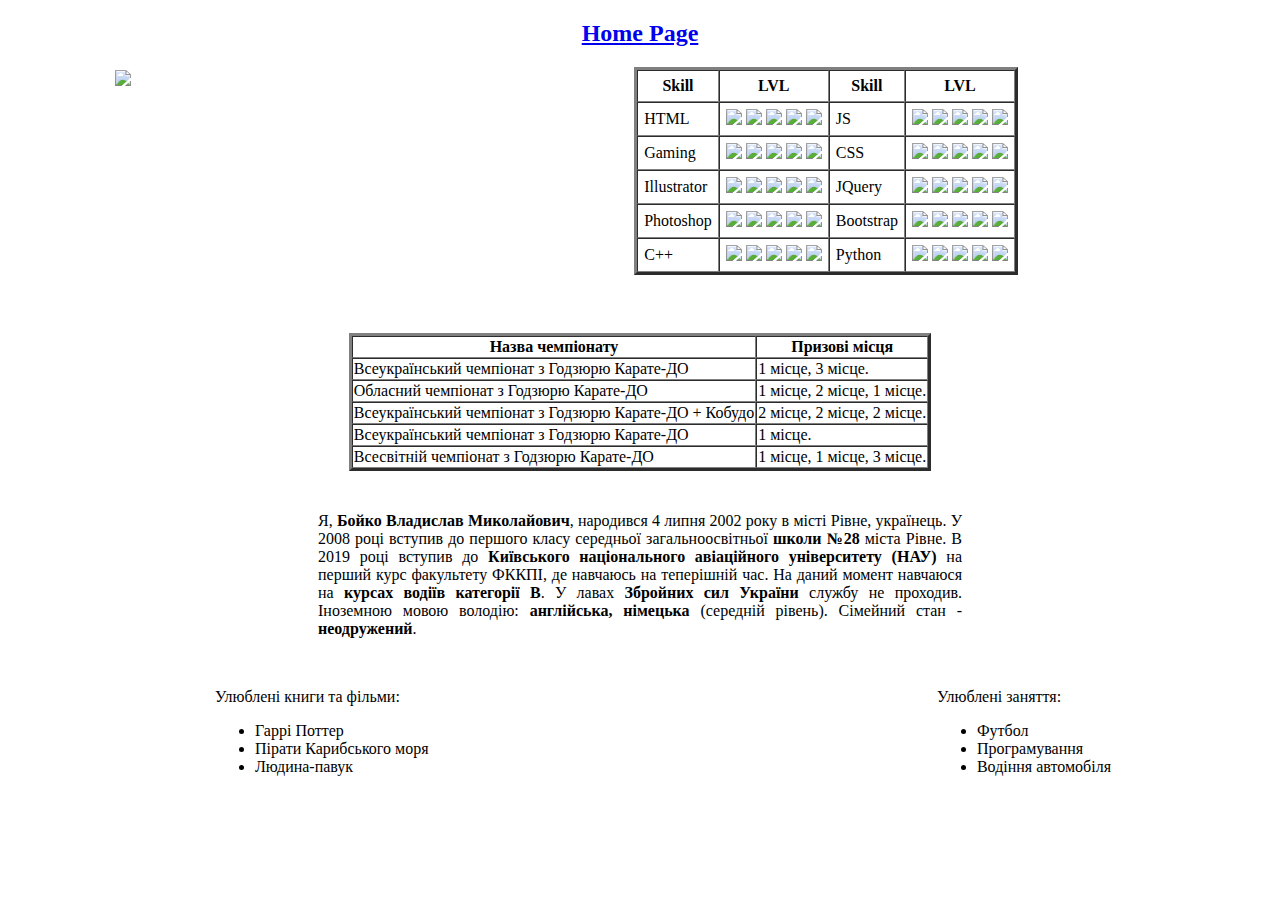
==== index2.html @ 03052674 "Add files via upload" ====
<!DOCTYPE html>
<html lang="en">
<head>
  <meta charset="UTF-8">
  <meta name="viewport" content="width=device-width, initial-scale=1.0">
  <meta http-equiv="X-UA-Compatible" content="ie=edge">
  <title>Personal Information</title>
</head>
<body>
  <center>
    <h2><a href="index.html">Home Page</a></h1>
  </center>
  <table align="left" cellpadding="50">
  <tr>
    <td>
      </td>
    </tr>
  </table>
  <table align="left">
    <tr>
    <td>
    <img src="C:\Users\Asus\Desktop\Дз\Веб.прог\1\2\1.png"height="200">
    </td>
    </tr>
  </table>
  <table align="right" cellpadding="125">
  <tr>
    <td>
      </td>
    </tr>
  </table>
  <table border="3" align="right" cellpadding="6" cellspacing="0">
        <tr>
         <th>Skill</th>
         <th>LVL</th>
         <th>Skill</th>
         <th>LVL</th>
        </tr>
        <tr>
         <td>HTML</td>
         <td>
           <img src="C:\Users\Asus\Desktop\Дз\Веб.прог\1\2\star1.png" height="15"/>
           <img src="C:\Users\Asus\Desktop\Дз\Веб.прог\1\2\star1.png" height="15"/>
           <img src="C:\Users\Asus\Desktop\Дз\Веб.прог\1\2\star1.png" height="15"/>
           <img src="C:\Users\Asus\Desktop\Дз\Веб.прог\1\2\star1.png" height="15"/>
           <img src="C:\Users\Asus\Desktop\Дз\Веб.прог\1\2\star2.png" height="15"/>
         </td>
    <td>JS</td>
    <td>
      <img src="C:\Users\Asus\Desktop\Дз\Веб.прог\1\2\star1.png" height="15"/>
      <img src="C:\Users\Asus\Desktop\Дз\Веб.прог\1\2\star1.png" height="15"/>
      <img src="C:\Users\Asus\Desktop\Дз\Веб.прог\1\2\star2.png" height="15"/>
      <img src="C:\Users\Asus\Desktop\Дз\Веб.прог\1\2\star2.png" height="15"/>
      <img src="C:\Users\Asus\Desktop\Дз\Веб.прог\1\2\star2.png" height="15"/>
    </td>
       </tr>
       <tr>
         <td>Gaming</td>
         <td>
           <img src="C:\Users\Asus\Desktop\Дз\Веб.прог\1\2\star1.png" height="15"/>
           <img src="C:\Users\Asus\Desktop\Дз\Веб.прог\1\2\star1.png" height="15"/>
           <img src="C:\Users\Asus\Desktop\Дз\Веб.прог\1\2\star1.png" height="15"/>
           <img src="C:\Users\Asus\Desktop\Дз\Веб.прог\1\2\star2.png" height="15"/>
           <img src="C:\Users\Asus\Desktop\Дз\Веб.прог\1\2\star2.png" height="15"/>
         </td>
        <td>CSS</td>
        <td>
          <img src="C:\Users\Asus\Desktop\Дз\Веб.прог\1\2\star1.png" height="15"/>
          <img src="C:\Users\Asus\Desktop\Дз\Веб.прог\1\2\star1.png" height="15"/>
          <img src="C:\Users\Asus\Desktop\Дз\Веб.прог\1\2\star1.png" height="15"/>
          <img src="C:\Users\Asus\Desktop\Дз\Веб.прог\1\2\star1.png" height="15"/>
          <img src="C:\Users\Asus\Desktop\Дз\Веб.прог\1\2\star2.png" height="15"/>
        </td>
      </tr>
      <tr>
        <td>Illustrator</td>
        <td>
          <img src="C:\Users\Asus\Desktop\Дз\Веб.прог\1\2\star1.png" height="15"/>
          <img src="C:\Users\Asus\Desktop\Дз\Веб.прог\1\2\star1.png" height="15"/>
          <img src="C:\Users\Asus\Desktop\Дз\Веб.прог\1\2\star2.png" height="15"/>
          <img src="C:\Users\Asus\Desktop\Дз\Веб.прог\1\2\star2.png" height="15"/>
          <img src="C:\Users\Asus\Desktop\Дз\Веб.прог\1\2\star2.png" height="15"/>
        </td>
      <td>JQuery</td>
      <td>
        <img src="C:\Users\Asus\Desktop\Дз\Веб.прог\1\2\star1.png" height="15"/>
        <img src="C:\Users\Asus\Desktop\Дз\Веб.прог\1\2\star1.png" height="15"/>
        <img src="C:\Users\Asus\Desktop\Дз\Веб.прог\1\2\star1.png" height="15"/>
        <img src="C:\Users\Asus\Desktop\Дз\Веб.прог\1\2\star2.png" height="15"/>
        <img src="C:\Users\Asus\Desktop\Дз\Веб.прог\1\2\star2.png" height="15"/>
      </td>
      </tr>
      <tr>
        <td>Photoshop</td>
        <td>
          <img src="C:\Users\Asus\Desktop\Дз\Веб.прог\1\2\star1.png" height="15"/>
          <img src="C:\Users\Asus\Desktop\Дз\Веб.прог\1\2\star1.png" height="15"/>
          <img src="C:\Users\Asus\Desktop\Дз\Веб.прог\1\2\star1.png" height="15"/>
          <img src="C:\Users\Asus\Desktop\Дз\Веб.прог\1\2\star2.png" height="15"/>
          <img src="C:\Users\Asus\Desktop\Дз\Веб.прог\1\2\star2.png" height="15"/>
        </td>
      <td>Bootstrap</td>
      <td>
        <img src="C:\Users\Asus\Desktop\Дз\Веб.прог\1\2\star1.png" height="15"/>
        <img src="C:\Users\Asus\Desktop\Дз\Веб.прог\1\2\star1.png" height="15"/>
        <img src="C:\Users\Asus\Desktop\Дз\Веб.прог\1\2\star1.png" height="15"/>
        <img src="C:\Users\Asus\Desktop\Дз\Веб.прог\1\2\star1.png" height="15"/>
        <img src="C:\Users\Asus\Desktop\Дз\Веб.прог\1\2\star2.png" height="15"/>
      </td>
      <tr>
      <td>C++</td>
      <td>
        <img src="C:\Users\Asus\Desktop\Дз\Веб.прог\1\2\star1.png" height="15"/>
        <img src="C:\Users\Asus\Desktop\Дз\Веб.прог\1\2\star1.png" height="15"/>
        <img src="C:\Users\Asus\Desktop\Дз\Веб.прог\1\2\star1.png" height="15"/>
        <img src="C:\Users\Asus\Desktop\Дз\Веб.прог\1\2\star2.png" height="15"/>
        <img src="C:\Users\Asus\Desktop\Дз\Веб.прог\1\2\star2.png" height="15"/>
      </td>
    <td>Python</td>
    <td>
      <img src="C:\Users\Asus\Desktop\Дз\Веб.прог\1\2\star1.png" height="15"/>
      <img src="C:\Users\Asus\Desktop\Дз\Веб.прог\1\2\star1.png" height="15"/>
      <img src="C:\Users\Asus\Desktop\Дз\Веб.прог\1\2\star1.png" height="15"/>
      <img src="C:\Users\Asus\Desktop\Дз\Веб.прог\1\2\star1.png" height="15"/>
      <img src="C:\Users\Asus\Desktop\Дз\Веб.прог\1\2\star2.png" height="15"/>
    </td>
      </tr>
    </table>
  <table align="center" cellpadding="125">
  <tr>
    <td>
      </td>
    </tr>
  </table>
    <table align="center"cellpadding="10">
    <tr>
      <td>
      <table align="center" border="3"cellspacing="0">
        <tr>
         <th>Назва чемпіонату</th>
         <th>Призові місця</th>
        </tr>
        <tr>
         <td>Всеукраїнський чемпіонат з Годзюрю Карате-ДО</td>
         <td>1 місце, 3 місце.</td>
       </tr>
       <tr>
        <td>Обласний чемпіонат з Годзюрю Карате-ДО</td>
        <td>1 місце, 2 місце, 1 місце.</td>
      </tr>
      <tr>
       <td>Всеукраїнський чемпіонат з Годзюрю Карате-ДО + Кобудо</td>
       <td>2 місце, 2 місце, 2 місце.</td>
     </tr>
     <tr>
      <td>Всеукраїнський чемпіонат з Годзюрю Карате-ДО</td>
      <td>1 місце.</td>
    </tr>
    <tr>
     <td>Всесвітній чемпіонат з Годзюрю Карате-ДО</td>
     <td>1 місце, 1 місце, 3 місце.</td>
    </tr>
      </table>
        </td>
      </tr>
      <tr>
        <td>
          <table width="650">
            <tr>
              <td>
            <center>
              <p align="justify">Я, <strong>Бойко Владислав Миколайович</strong>, народився 4 липня 2002 року в місті Рівне, українець.
            У 2008 році вступив до першого класу середньої загальноосвітньої <strong>школи №28</strong> міста Рівне.
              В 2019 році вступив до <strong>Київського національного авіаційного університету (НАУ)</strong> на перший курс факультету ФККПІ, де навчаюсь на теперішній час.
              На даний момент навчаюся на <strong>курсах водіїв категорії B</strong>.
            У лавах <strong>Збройних сил України</strong> службу не проходив.
              Іноземною мовою володію: <strong>англійська, німецька</strong> (середній рівень).
            Сімейний стан - <strong>неодружений</strong>.</p>
              </center>
              </td>
              </tr>
              </table>
          </td>
        </tr>
    </table>
    <table align="left" cellpadding="100">
      <tr>
        <td>
          </td>
        </tr>
    </table>
    <table align="left">
    <tr>
      <td>
        <p>Улюблені книги та фільми:</p>
        <ul>
        <li>Гаррі Поттер</li>
        <li>Пірати Карибського моря</li>
        <li>Людина-павук</li>
        </ul>
        </td>
      </tr>
    </table>
    <table align="right" cellpadding="75">
    <tr>
      <td>
        </td>
      </tr>
    </table>
    <table align="right">
    <tr>
      <td>
        <p >Улюблені заняття:</p>
        <ul>
        <li>Футбол</li>
        <li>Програмування</li>
        <li>Водіння автомобіля</li>
        </ul>
        </td>
        <td>
          </td>
      </tr>
    </table>
</body>
</html>
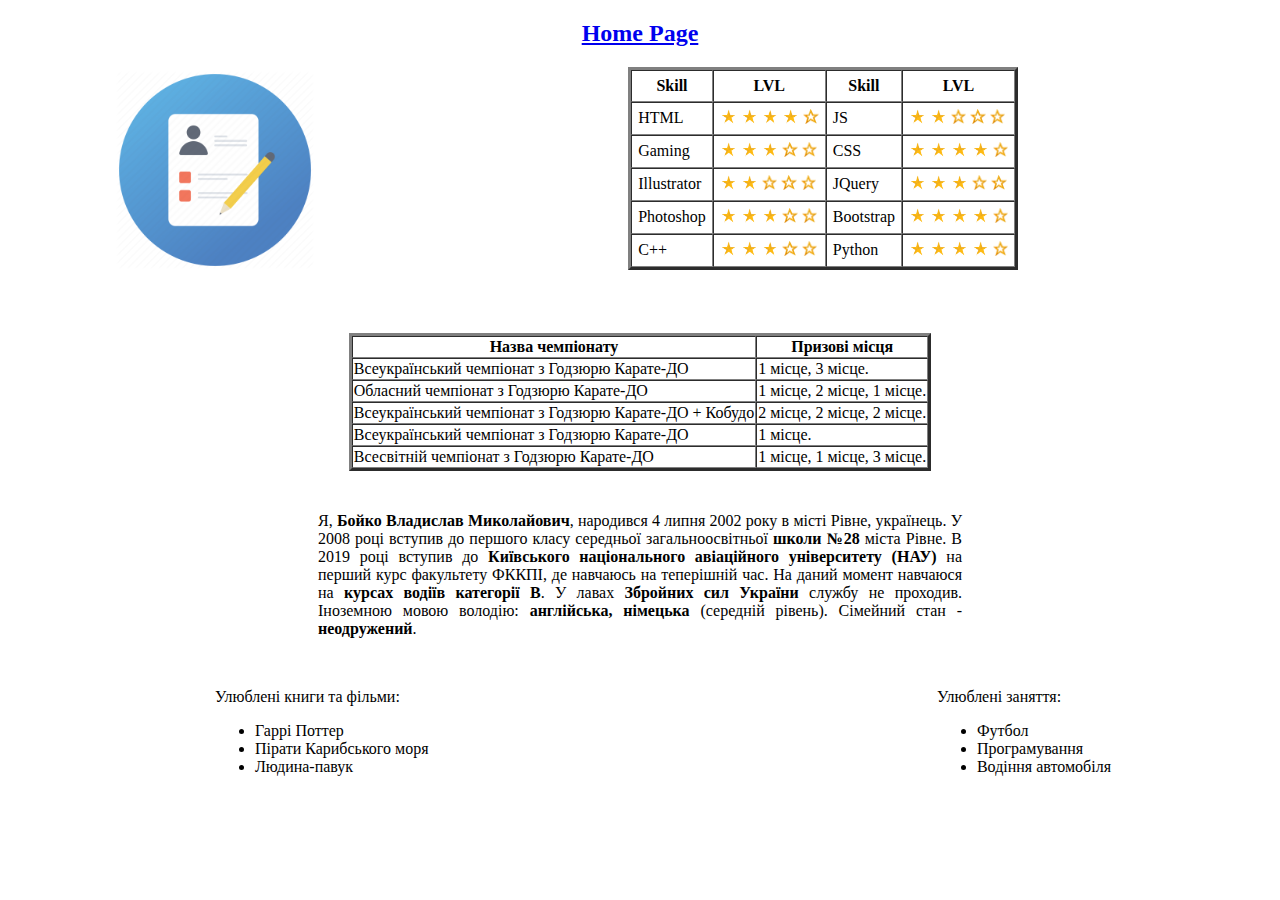
==== commit 775cb782: "Update index2.html" ====
--- a/index2.html
+++ b/index2.html
@@ -19,7 +19,7 @@
   <table align="left">
     <tr>
     <td>
-    <img src="C:\Users\Asus\Desktop\Дз\Веб.прог\1\2\1.png"height="200">
+    <img src="1.png"height="200">
     </td>
     </tr>
   </table>
@@ -39,90 +39,90 @@
         <tr>
          <td>HTML</td>
          <td>
-           <img src="C:\Users\Asus\Desktop\Дз\Веб.прог\1\2\star1.png" height="15"/>
-           <img src="C:\Users\Asus\Desktop\Дз\Веб.прог\1\2\star1.png" height="15"/>
-           <img src="C:\Users\Asus\Desktop\Дз\Веб.прог\1\2\star1.png" height="15"/>
-           <img src="C:\Users\Asus\Desktop\Дз\Веб.прог\1\2\star1.png" height="15"/>
-           <img src="C:\Users\Asus\Desktop\Дз\Веб.прог\1\2\star2.png" height="15"/>
+           <img src="star1.png" height="15"/>
+           <img src="star1.png" height="15"/>
+           <img src="star1.png" height="15"/>
+           <img src="star1.png" height="15"/>
+           <img src="star2.png" height="15"/>
          </td>
     <td>JS</td>
     <td>
-      <img src="C:\Users\Asus\Desktop\Дз\Веб.прог\1\2\star1.png" height="15"/>
-      <img src="C:\Users\Asus\Desktop\Дз\Веб.прог\1\2\star1.png" height="15"/>
-      <img src="C:\Users\Asus\Desktop\Дз\Веб.прог\1\2\star2.png" height="15"/>
-      <img src="C:\Users\Asus\Desktop\Дз\Веб.прог\1\2\star2.png" height="15"/>
-      <img src="C:\Users\Asus\Desktop\Дз\Веб.прог\1\2\star2.png" height="15"/>
+      <img src="star1.png" height="15"/>
+      <img src="star1.png" height="15"/>
+      <img src="star2.png" height="15"/>
+      <img src="star2.png" height="15"/>
+      <img src="star2.png" height="15"/>
     </td>
        </tr>
        <tr>
          <td>Gaming</td>
          <td>
-           <img src="C:\Users\Asus\Desktop\Дз\Веб.прог\1\2\star1.png" height="15"/>
-           <img src="C:\Users\Asus\Desktop\Дз\Веб.прог\1\2\star1.png" height="15"/>
-           <img src="C:\Users\Asus\Desktop\Дз\Веб.прог\1\2\star1.png" height="15"/>
-           <img src="C:\Users\Asus\Desktop\Дз\Веб.прог\1\2\star2.png" height="15"/>
-           <img src="C:\Users\Asus\Desktop\Дз\Веб.прог\1\2\star2.png" height="15"/>
+           <img src="star1.png" height="15"/>
+           <img src="star1.png" height="15"/>
+           <img src="star1.png" height="15"/>
+           <img src="star2.png" height="15"/>
+           <img src="star2.png" height="15"/>
          </td>
         <td>CSS</td>
         <td>
-          <img src="C:\Users\Asus\Desktop\Дз\Веб.прог\1\2\star1.png" height="15"/>
-          <img src="C:\Users\Asus\Desktop\Дз\Веб.прог\1\2\star1.png" height="15"/>
-          <img src="C:\Users\Asus\Desktop\Дз\Веб.прог\1\2\star1.png" height="15"/>
-          <img src="C:\Users\Asus\Desktop\Дз\Веб.прог\1\2\star1.png" height="15"/>
-          <img src="C:\Users\Asus\Desktop\Дз\Веб.прог\1\2\star2.png" height="15"/>
+          <img src="star1.png" height="15"/>
+          <img src="star1.png" height="15"/>
+          <img src="star1.png" height="15"/>
+          <img src="star1.png" height="15"/>
+          <img src="star2.png" height="15"/>
         </td>
       </tr>
       <tr>
         <td>Illustrator</td>
         <td>
-          <img src="C:\Users\Asus\Desktop\Дз\Веб.прог\1\2\star1.png" height="15"/>
-          <img src="C:\Users\Asus\Desktop\Дз\Веб.прог\1\2\star1.png" height="15"/>
-          <img src="C:\Users\Asus\Desktop\Дз\Веб.прог\1\2\star2.png" height="15"/>
-          <img src="C:\Users\Asus\Desktop\Дз\Веб.прог\1\2\star2.png" height="15"/>
-          <img src="C:\Users\Asus\Desktop\Дз\Веб.прог\1\2\star2.png" height="15"/>
+          <img src="star1.png" height="15"/>
+          <img src="star1.png" height="15"/>
+          <img src="star2.png" height="15"/>
+          <img src="star2.png" height="15"/>
+          <img src="star2.png" height="15"/>
         </td>
       <td>JQuery</td>
       <td>
-        <img src="C:\Users\Asus\Desktop\Дз\Веб.прог\1\2\star1.png" height="15"/>
-        <img src="C:\Users\Asus\Desktop\Дз\Веб.прог\1\2\star1.png" height="15"/>
-        <img src="C:\Users\Asus\Desktop\Дз\Веб.прог\1\2\star1.png" height="15"/>
-        <img src="C:\Users\Asus\Desktop\Дз\Веб.прог\1\2\star2.png" height="15"/>
-        <img src="C:\Users\Asus\Desktop\Дз\Веб.прог\1\2\star2.png" height="15"/>
+        <img src="star1.png" height="15"/>
+        <img src="star1.png" height="15"/>
+        <img src="star1.png" height="15"/>
+        <img src="star2.png" height="15"/>
+        <img src="star2.png" height="15"/>
       </td>
       </tr>
       <tr>
         <td>Photoshop</td>
         <td>
-          <img src="C:\Users\Asus\Desktop\Дз\Веб.прог\1\2\star1.png" height="15"/>
-          <img src="C:\Users\Asus\Desktop\Дз\Веб.прог\1\2\star1.png" height="15"/>
-          <img src="C:\Users\Asus\Desktop\Дз\Веб.прог\1\2\star1.png" height="15"/>
-          <img src="C:\Users\Asus\Desktop\Дз\Веб.прог\1\2\star2.png" height="15"/>
-          <img src="C:\Users\Asus\Desktop\Дз\Веб.прог\1\2\star2.png" height="15"/>
+          <img src="star1.png" height="15"/>
+          <img src="star1.png" height="15"/>
+          <img src="star1.png" height="15"/>
+          <img src="star2.png" height="15"/>
+          <img src="star2.png" height="15"/>
         </td>
       <td>Bootstrap</td>
       <td>
-        <img src="C:\Users\Asus\Desktop\Дз\Веб.прог\1\2\star1.png" height="15"/>
-        <img src="C:\Users\Asus\Desktop\Дз\Веб.прог\1\2\star1.png" height="15"/>
-        <img src="C:\Users\Asus\Desktop\Дз\Веб.прог\1\2\star1.png" height="15"/>
-        <img src="C:\Users\Asus\Desktop\Дз\Веб.прог\1\2\star1.png" height="15"/>
-        <img src="C:\Users\Asus\Desktop\Дз\Веб.прог\1\2\star2.png" height="15"/>
+        <img src="star1.png" height="15"/>
+        <img src="star1.png" height="15"/>
+        <img src="star1.png" height="15"/>
+        <img src="star1.png" height="15"/>
+        <img src="star2.png" height="15"/>
       </td>
       <tr>
       <td>C++</td>
       <td>
-        <img src="C:\Users\Asus\Desktop\Дз\Веб.прог\1\2\star1.png" height="15"/>
-        <img src="C:\Users\Asus\Desktop\Дз\Веб.прог\1\2\star1.png" height="15"/>
-        <img src="C:\Users\Asus\Desktop\Дз\Веб.прог\1\2\star1.png" height="15"/>
-        <img src="C:\Users\Asus\Desktop\Дз\Веб.прог\1\2\star2.png" height="15"/>
-        <img src="C:\Users\Asus\Desktop\Дз\Веб.прог\1\2\star2.png" height="15"/>
+        <img src="star1.png" height="15"/>
+        <img src="star1.png" height="15"/>
+        <img src="star1.png" height="15"/>
+        <img src="star2.png" height="15"/>
+        <img src="star2.png" height="15"/>
       </td>
     <td>Python</td>
     <td>
-      <img src="C:\Users\Asus\Desktop\Дз\Веб.прог\1\2\star1.png" height="15"/>
-      <img src="C:\Users\Asus\Desktop\Дз\Веб.прог\1\2\star1.png" height="15"/>
-      <img src="C:\Users\Asus\Desktop\Дз\Веб.прог\1\2\star1.png" height="15"/>
-      <img src="C:\Users\Asus\Desktop\Дз\Веб.прог\1\2\star1.png" height="15"/>
-      <img src="C:\Users\Asus\Desktop\Дз\Веб.прог\1\2\star2.png" height="15"/>
+      <img src="star1.png" height="15"/>
+      <img src="star1.png" height="15"/>
+      <img src="star1.png" height="15"/>
+      <img src="star1.png" height="15"/>
+      <img src="star2.png" height="15"/>
     </td>
       </tr>
     </table>
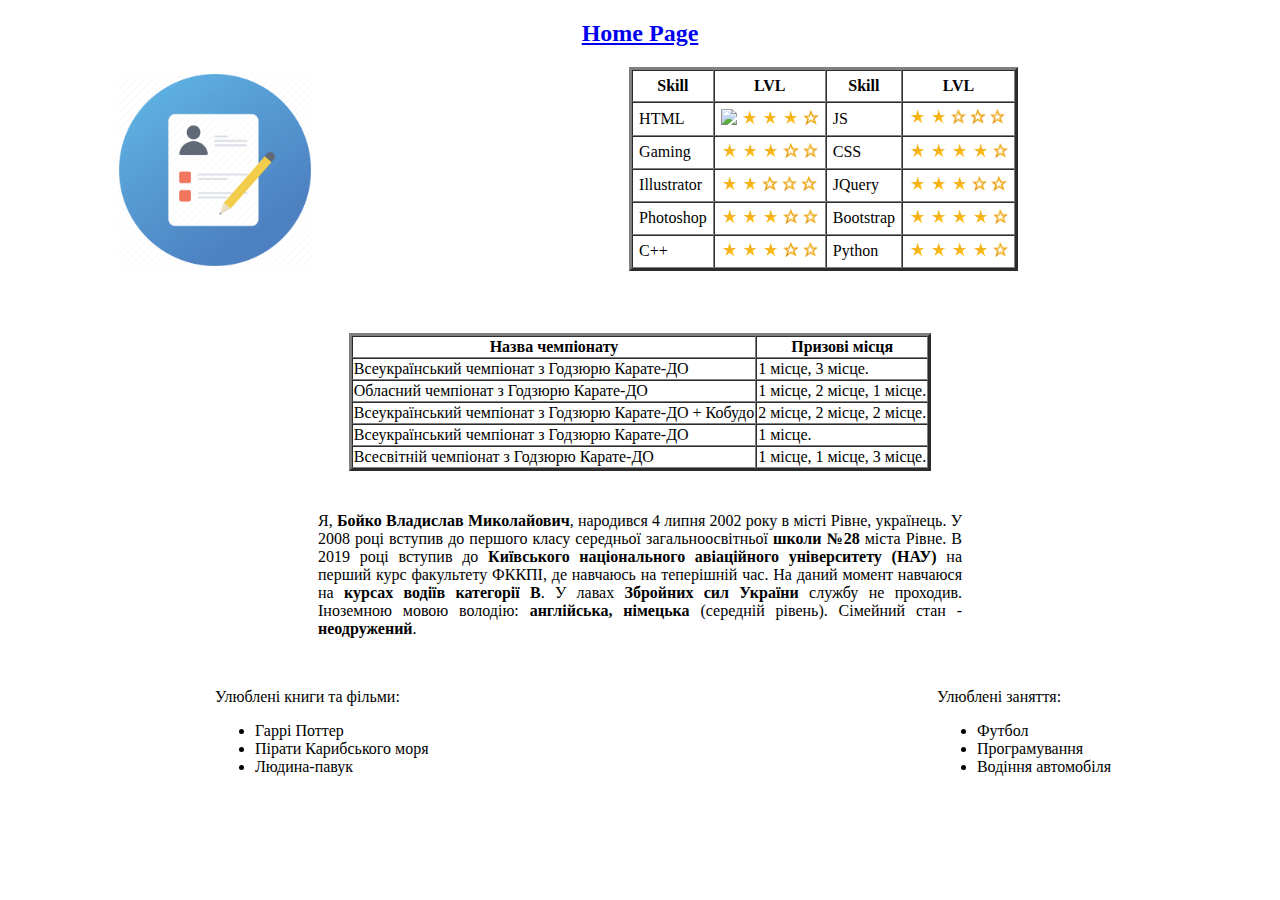
==== commit b49907b5: "Update index2.html" ====
--- a/index2.html
+++ b/index2.html
@@ -39,7 +39,7 @@
         <tr>
          <td>HTML</td>
          <td>
-           <img src="star1.png" height="15"/>
+           <img src="https://github.com/Mcdeirtak/HTML---Personal-Site-Boiko-/blob/main/star1.png?raw=true" height="15"/>
            <img src="star1.png" height="15"/>
            <img src="star1.png" height="15"/>
            <img src="star1.png" height="15"/>
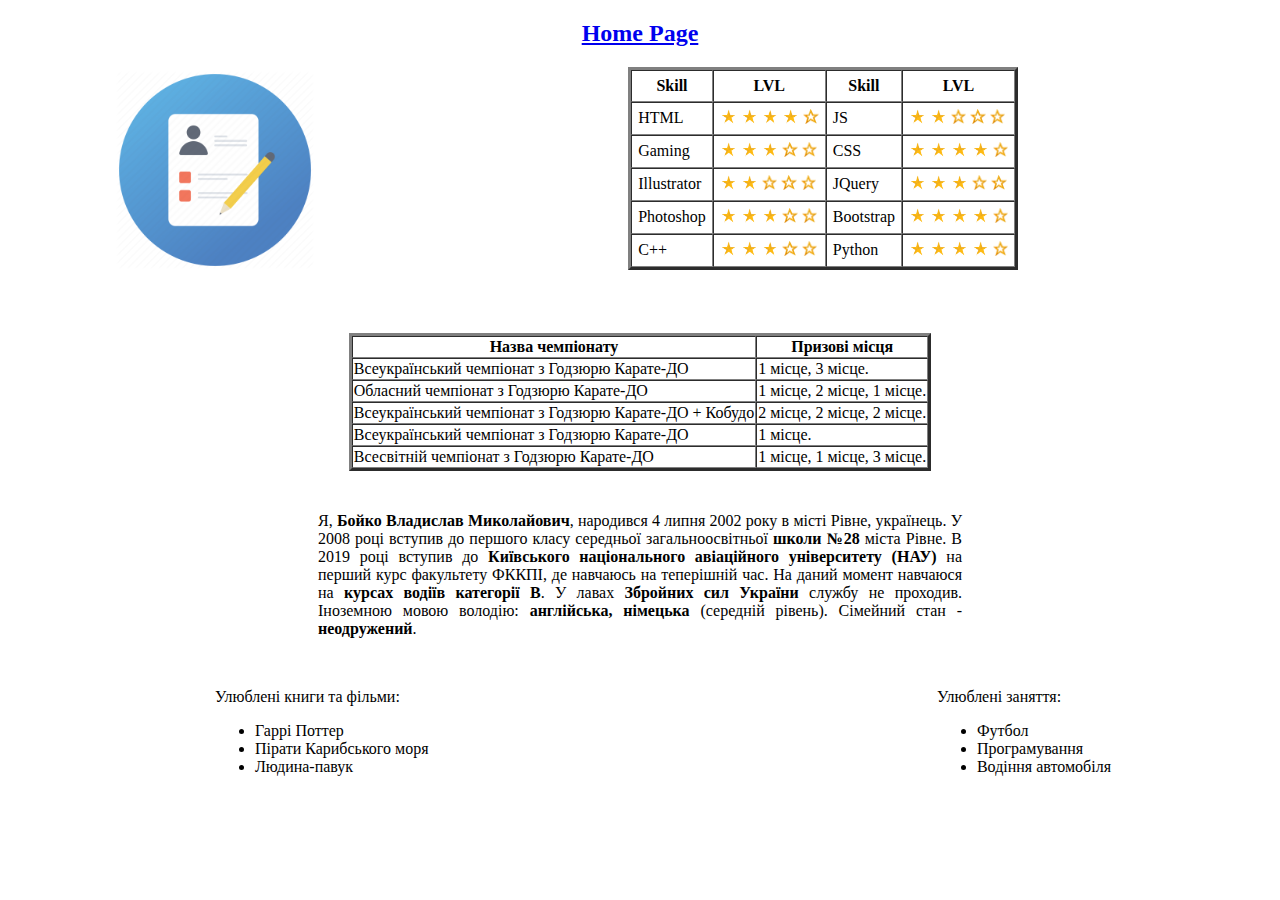
==== commit 5c04ea51: "Update index2.html" ====
--- a/index2.html
+++ b/index2.html
@@ -39,7 +39,7 @@
         <tr>
          <td>HTML</td>
          <td>
-           <img src="https://github.com/Mcdeirtak/HTML---Personal-Site-Boiko-/blob/main/star1.png?raw=true" height="15"/>
+           <img src="star1.png" height="15"/>
            <img src="star1.png" height="15"/>
            <img src="star1.png" height="15"/>
            <img src="star1.png" height="15"/>
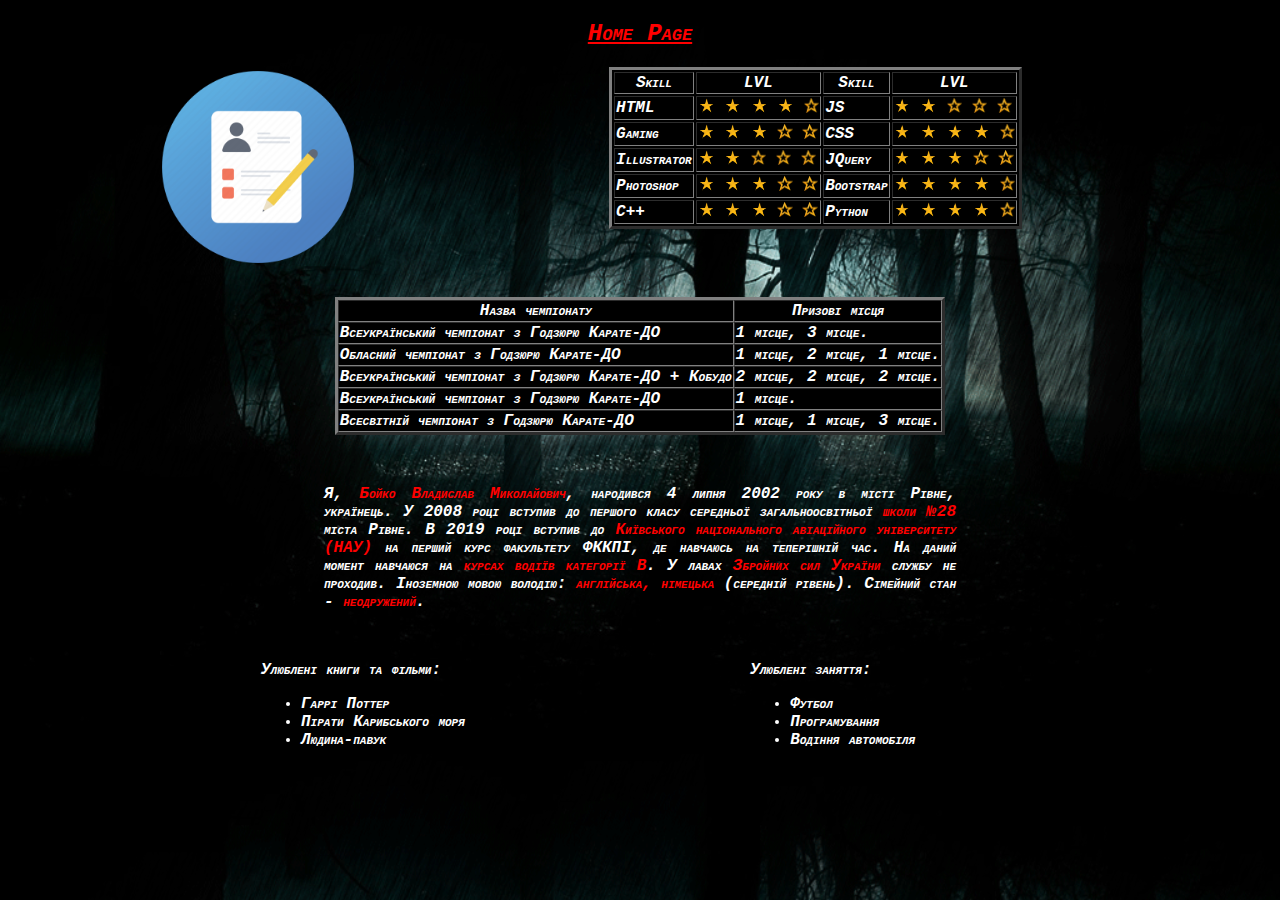
==== commit 8d3c0b99: "Add files via upload" ====
--- a/index2.html
+++ b/index2.html
@@ -5,31 +5,14 @@
   <meta name="viewport" content="width=device-width, initial-scale=1.0">
   <meta http-equiv="X-UA-Compatible" content="ie=edge">
   <title>Personal Information</title>
+  <link rel="stylesheet" href="style.css" />
 </head>
 <body>
   <center>
-    <h2><a href="index.html">Home Page</a></h1>
+    <h2><a href="index.html">Home Page</a></h2>
   </center>
-  <table align="left" cellpadding="50">
-  <tr>
-    <td>
-      </td>
-    </tr>
-  </table>
-  <table align="left">
-    <tr>
-    <td>
-    <img src="1.png"height="200">
-    </td>
-    </tr>
-  </table>
-  <table align="right" cellpadding="125">
-  <tr>
-    <td>
-      </td>
-    </tr>
-  </table>
-  <table border="3" align="right" cellpadding="6" cellspacing="0">
+    <img src="1.png"height="200" style="margin-left:150px" align="left">
+  <table border="3" align="right" style="margin-right:250px;background-color:black">
         <tr>
          <th>Skill</th>
          <th>LVL</th>
@@ -126,16 +109,7 @@
     </td>
       </tr>
     </table>
-  <table align="center" cellpadding="125">
-  <tr>
-    <td>
-      </td>
-    </tr>
-  </table>
-    <table align="center"cellpadding="10">
-    <tr>
-      <td>
-      <table align="center" border="3"cellspacing="0">
+      <table align="center" border="3"cellspacing="0" style="margin-top:250px; background-color:black">
         <tr>
          <th>Назва чемпіонату</th>
          <th>Призові місця</th>
@@ -161,15 +135,8 @@
      <td>1 місце, 1 місце, 3 місце.</td>
     </tr>
       </table>
-        </td>
-      </tr>
-      <tr>
-        <td>
-          <table width="650">
-            <tr>
-              <td>
             <center>
-              <p align="justify">Я, <strong>Бойко Владислав Миколайович</strong>, народився 4 липня 2002 року в місті Рівне, українець.
+              <p align="justify" style="margin-top:50px;margin-bottom:31px;width:50%">Я, <strong>Бойко Владислав Миколайович</strong>, народився 4 липня 2002 року в місті Рівне, українець.
             У 2008 році вступив до першого класу середньої загальноосвітньої <strong>школи №28</strong> міста Рівне.
               В 2019 році вступив до <strong>Київського національного авіаційного університету (НАУ)</strong> на перший курс факультету ФККПІ, де навчаюсь на теперішній час.
               На даний момент навчаюся на <strong>курсах водіїв категорії B</strong>.
@@ -177,19 +144,7 @@
               Іноземною мовою володію: <strong>англійська, німецька</strong> (середній рівень).
             Сімейний стан - <strong>неодружений</strong>.</p>
               </center>
-              </td>
-              </tr>
-              </table>
-          </td>
-        </tr>
-    </table>
-    <table align="left" cellpadding="100">
-      <tr>
-        <td>
-          </td>
-        </tr>
-    </table>
-    <table align="left">
+    <table align="left" style="margin-left:250px">
     <tr>
       <td>
         <p>Улюблені книги та фільми:</p>
@@ -201,13 +156,7 @@
         </td>
       </tr>
     </table>
-    <table align="right" cellpadding="75">
-    <tr>
-      <td>
-        </td>
-      </tr>
-    </table>
-    <table align="right">
+    <table align="right" style="margin-right:350px">
     <tr>
       <td>
         <p >Улюблені заняття:</p>
--- a/style.css
+++ b/style.css
@@ -0,0 +1,30 @@
+body {
+background: url(back.gif);
+background-size: 100%;
+color:white;
+font-family: Courier, serif;
+font-weight:bolder;
+font-variant:small-caps;
+font-style:italic;
+text-decoration:none;
+background-repeat:repeat;
+}
+a
+{
+  color:red;
+}
+h2
+{
+  color:red;
+}
+h3
+{
+  color:white !important;
+}
+h3
+{
+  color:green;
+}
+p strong{
+  color:red;
+}
